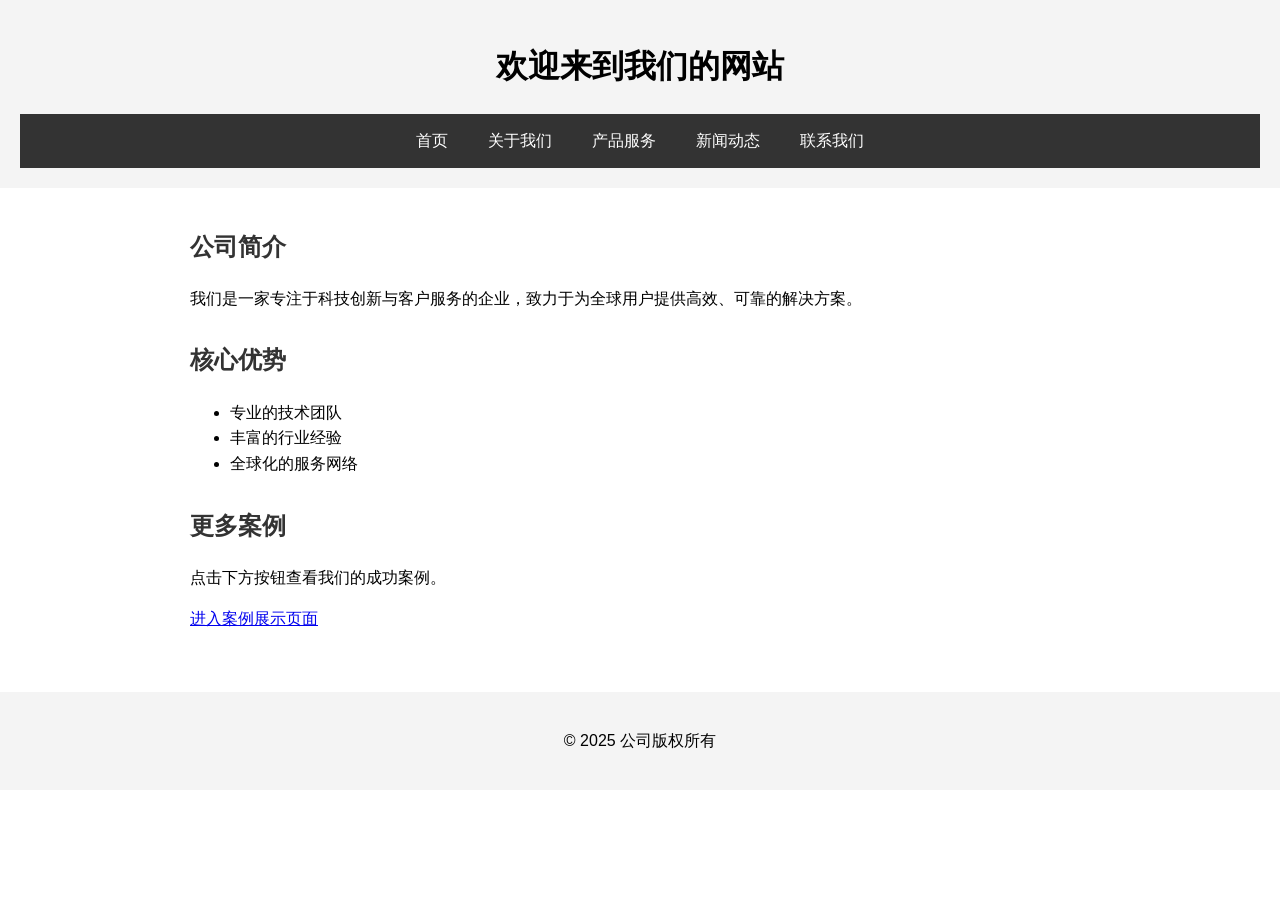
==== index.html @ 06221e55 "初始提交:静态网站" ====
<!DOCTYPE html>
<html lang="zh-CN">
<head>
  <meta charset="UTF-8">
  <title>公司官网首页</title>
  <link rel="stylesheet" href="css/style.css">
</head>
<body>
  <header>
    <h1>欢迎来到我们的网站</h1>
    <nav>
      <ul>
        <li><a href="index.html">首页</a></li>
        <li><a href="about.html">关于我们</a></li>
        <li><a href="services.html">产品服务</a></li>
        <li><a href="news.html">新闻动态</a></li>
        <li><a href="contact.html">联系我们</a></li>
      </ul>
    </nav>
  </header>
  <main>
    <section>
      <h2>公司简介</h2>
      <p>我们是一家专注于科技创新与客户服务的企业，致力于为全球用户提供高效、可靠的解决方案。</p>
    </section>
    <section>
      <h2>核心优势</h2>
      <ul>
        <li>专业的技术团队</li>
        <li>丰富的行业经验</li>
        <li>全球化的服务网络</li>
      </ul>
    </section>
	  <h2>更多案例</h2>
	  <p>点击下方按钮查看我们的成功案例。</p>
	  <a href="gallery.html">进入案例展示页面</a>
	</section>
  </main>
  <section>
  <footer>
    <p>© 2025 公司版权所有</p>
  </footer>
</body>
</html>
---- css/style.css ----
body {
  font-family: Arial, sans-serif;
  margin: 0;
  padding: 0;
  line-height: 1.6;
}

header, footer {
  text-align: center;
  padding: 20px;
  background: #f4f4f4;
}

nav ul {
  list-style: none;
  background: #333;
  padding: 0;
  margin: 0;
  display: flex;
  justify-content: center;
}

nav ul li {
  margin: 0;
}

nav ul li a {
  display: block;
  padding: 14px 20px;
  color: white;
  text-decoration: none;
}

nav ul li a:hover {
  background: #555;
}

main {
  padding: 20px;
  max-width: 900px;
  margin: auto;
}

section {
  margin-bottom: 30px;
}

h2 {
  color: #333;
}

footer {
  margin-top: 40px;
}
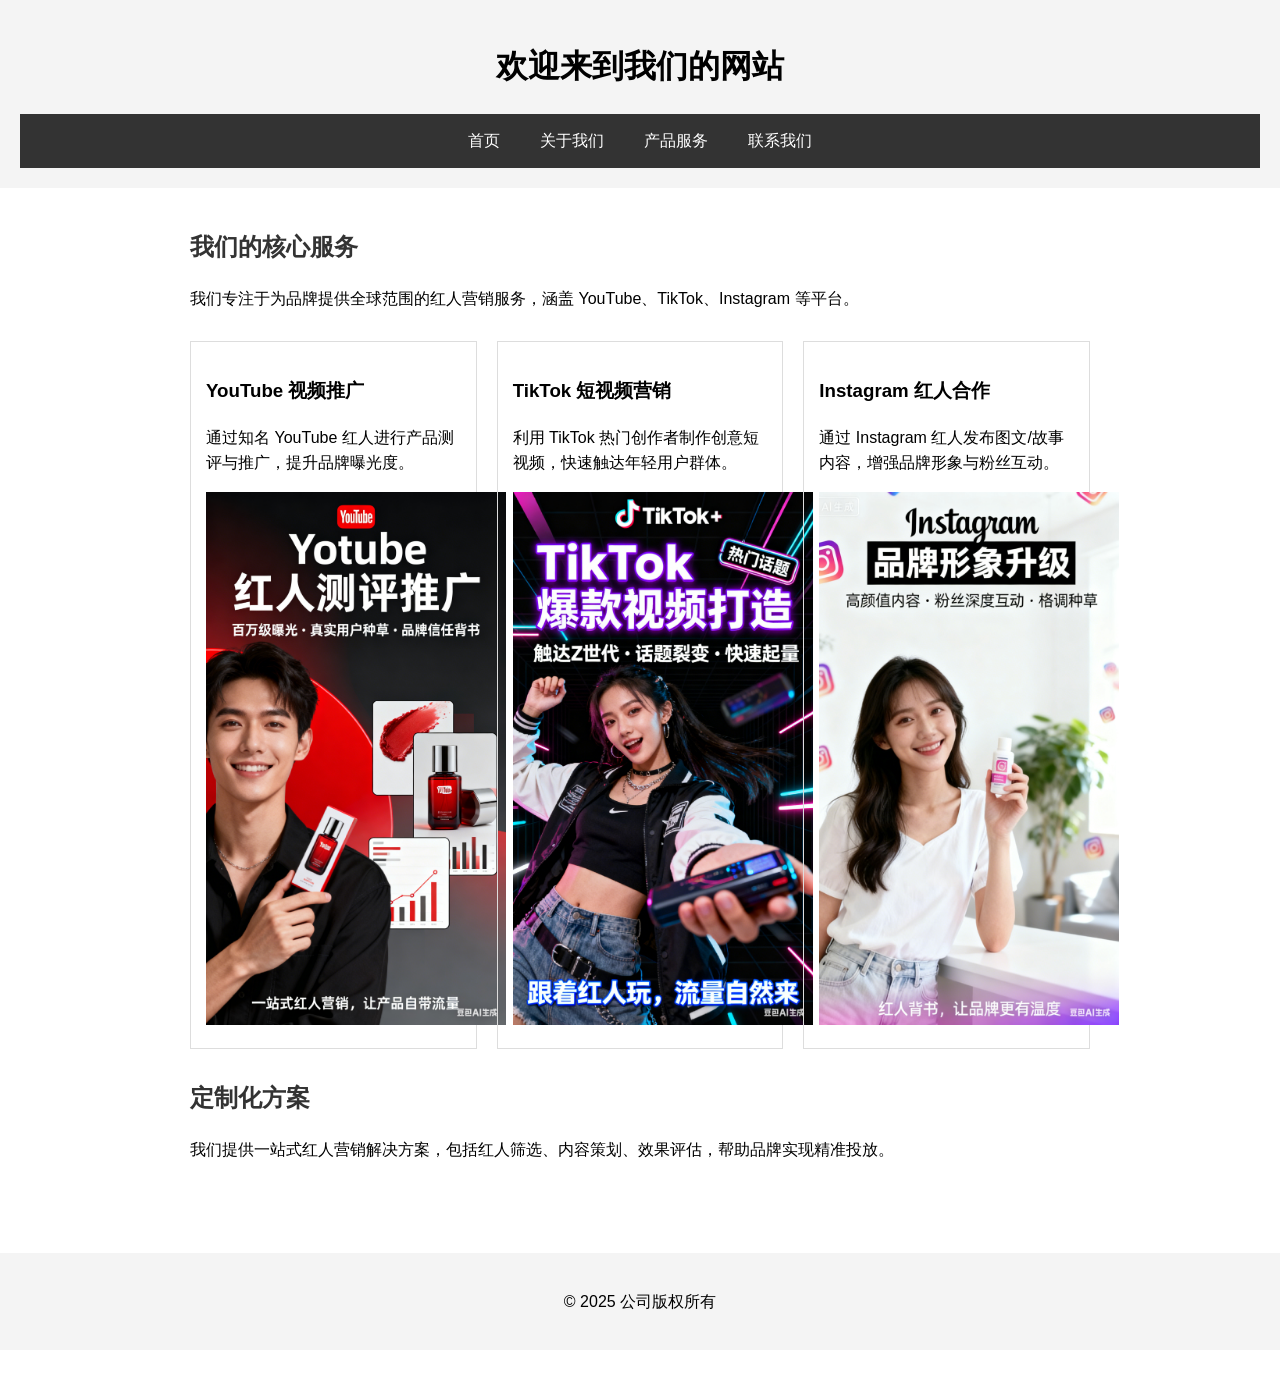
==== commit 3c1c3ac0: "提交influencer分支" ====
--- a/index.html
+++ b/index.html
@@ -1,44 +1,60 @@
 <!DOCTYPE html>
 <html lang="zh-CN">
 <head>
-  <meta charset="UTF-8">
-  <title>公司官网首页</title>
-  <link rel="stylesheet" href="css/style.css">
+    <meta charset="UTF-8">
+    <title>公司官网首页</title>
+    <link rel="stylesheet" href="css/style.css">
 </head>
 <body>
-  <header>
+<header>
     <h1>欢迎来到我们的网站</h1>
     <nav>
-      <ul>
-        <li><a href="index.html">首页</a></li>
-        <li><a href="about.html">关于我们</a></li>
-        <li><a href="services.html">产品服务</a></li>
-        <li><a href="news.html">新闻动态</a></li>
-        <li><a href="contact.html">联系我们</a></li>
-      </ul>
+        <ul>
+            <li><a href="index.html">首页</a></li>
+            <li><a href="about.html">关于我们</a></li>
+            <li><a href="services.html">产品服务</a></li>
+            <li><a href="contact.html">联系我们</a></li>
+        </ul>
     </nav>
-  </header>
-  <main>
+</header>
+<main>
     <section>
-      <h2>公司简介</h2>
-      <p>我们是一家专注于科技创新与客户服务的企业，致力于为全球用户提供高效、可靠的解决方案。</p>
+        <h2>我们的核心服务</h2>
+        <p>我们专注于为品牌提供全球范围的红人营销服务，涵盖 YouTube、TikTok、Instagram 等平台。</p>
     </section>
+
     <section>
-      <h2>核心优势</h2>
-      <ul>
-        <li>专业的技术团队</li>
-        <li>丰富的行业经验</li>
-        <li>全球化的服务网络</li>
-      </ul>
+        <!--<h2>示例产品/服务</h2>-->
+        <div style="display:flex;flex-wrap:wrap;gap:20px;">
+            <div style="flex:1;min-width:250px;border:1px solid #ddd;padding:15px;">
+                <h3>YouTube 视频推广</h3>
+                <p>通过知名 YouTube 红人进行产品测评与推广，提升品牌曝光度。</p>
+                <!--<img src="https://via.placeholder.com/300x200" alt="YouTube推广示例">-->
+                <img src="images/youtube.png" alt="YouTube推广示例" width="300">
+            </div>
+            <div style="flex:1;min-width:250px;border:1px solid #ddd;padding:15px;">
+                <h3>TikTok 短视频营销</h3>
+                <p>利用 TikTok 热门创作者制作创意短视频，快速触达年轻用户群体。</p>
+                <!--<img src="https://via.placeholder.com/300x200" alt="TikTok推广示例">-->
+                <img src="images/tiktok.png" alt="TikTok推广示例" width="300">
+            </div>
+            <div style="flex:1;min-width:250px;border:1px solid #ddd;padding:15px;">
+                <h3>Instagram 红人合作</h3>
+                <p>通过 Instagram 红人发布图文/故事内容，增强品牌形象与粉丝互动。</p>
+                <!--<img src="https://via.placeholder.com/300x200" alt="Instagram推广示例">-->
+                <img src="images/instagram.png" alt="Instagram推广示例" width="300">
+            </div>
+        </div>
     </section>
-	  <h2>更多案例</h2>
-	  <p>点击下方按钮查看我们的成功案例。</p>
-	  <a href="gallery.html">进入案例展示页面</a>
-	</section>
-  </main>
-  <section>
-  <footer>
-    <p>© 2025 公司版权所有</p>
-  </footer>
+
+    <section>
+        <h2>定制化方案</h2>
+        <p>我们提供一站式红人营销解决方案，包括红人筛选、内容策划、效果评估，帮助品牌实现精准投放。</p>
+    </section>
+</main>
+<section>
+    <footer>
+        <p>© 2025 公司版权所有</p>
+    </footer>
 </body>
 </html>
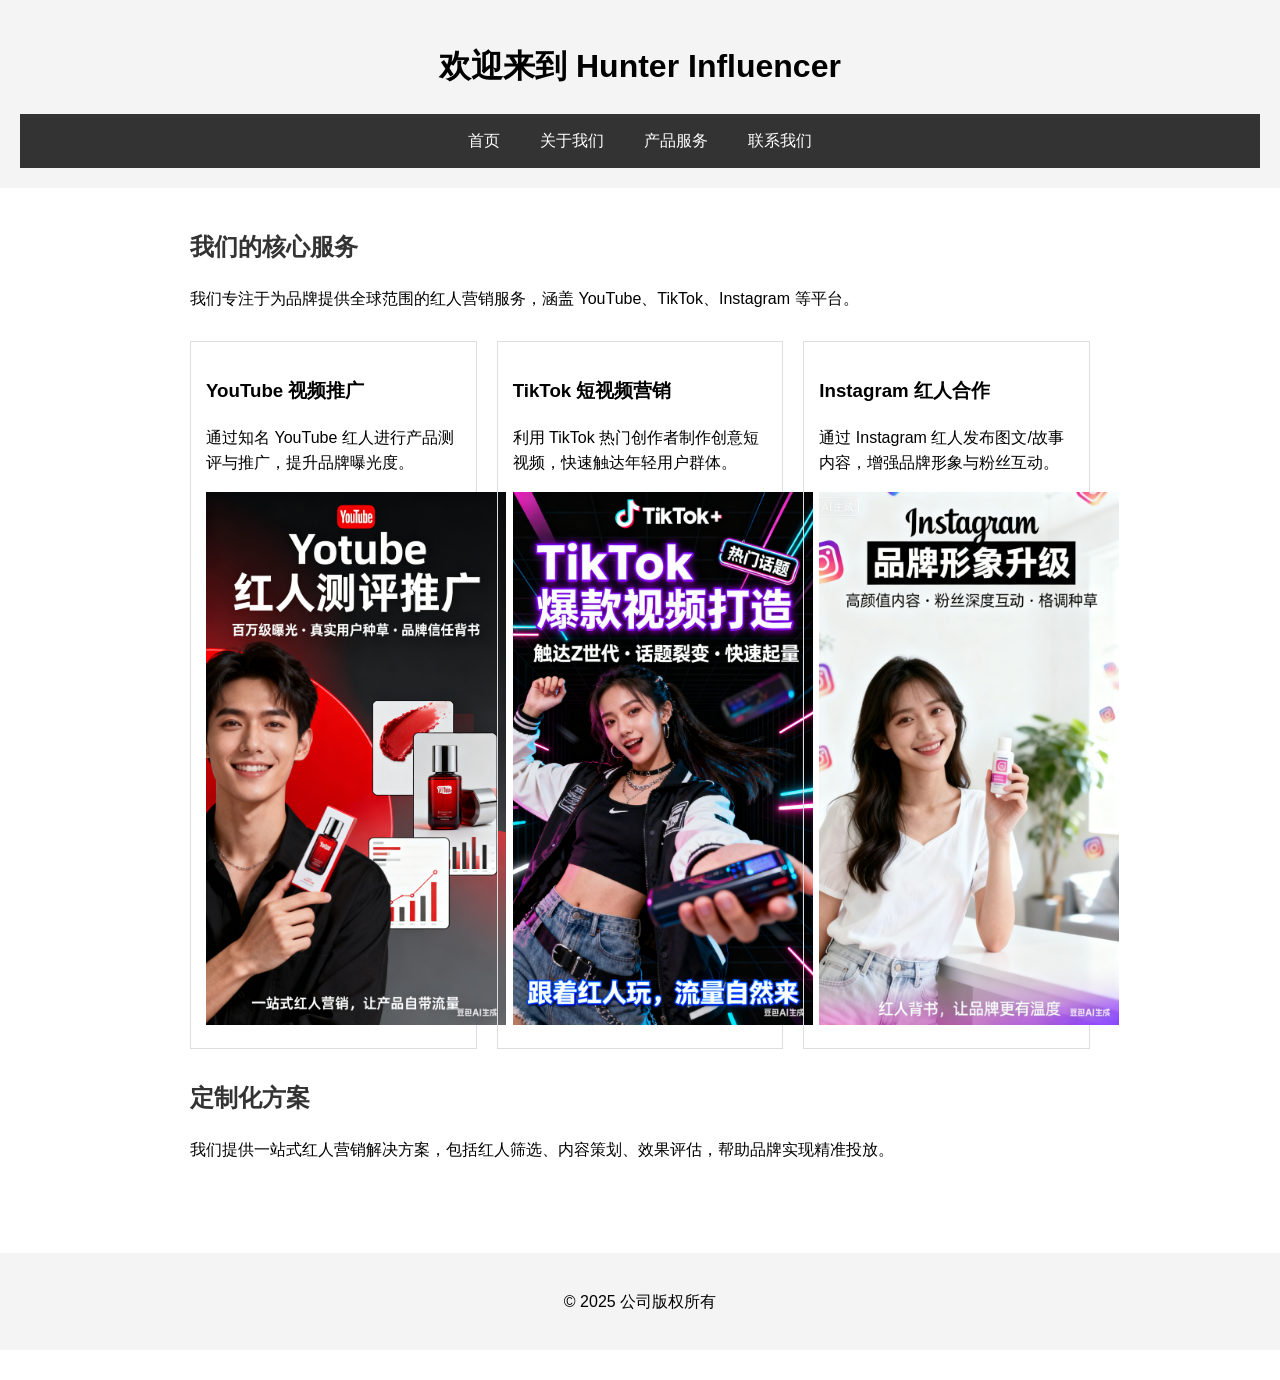
==== commit 20126a54: "修改网站标题" ====
--- a/index.html
+++ b/index.html
@@ -2,12 +2,12 @@
 <html lang="zh-CN">
 <head>
     <meta charset="UTF-8">
-    <title>公司官网首页</title>
+    <title>Hunter Influencer</title>
     <link rel="stylesheet" href="css/style.css">
 </head>
 <body>
 <header>
-    <h1>欢迎来到我们的网站</h1>
+    <h1>欢迎来到 Hunter Influencer</h1>
     <nav>
         <ul>
             <li><a href="index.html">首页</a></li>
